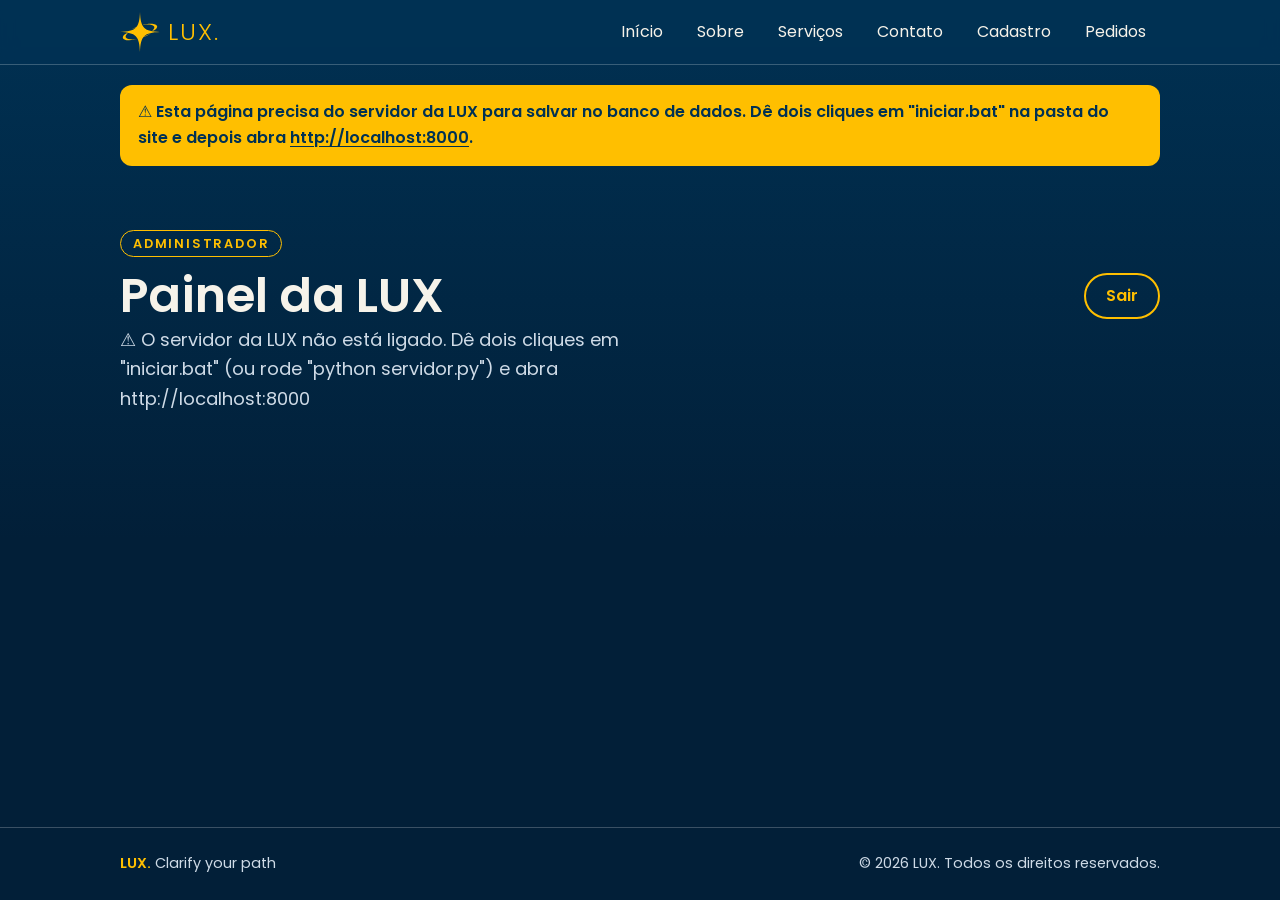
==== admin.html @ 6c18a025 "first commit" ====
<!DOCTYPE html>
<html lang="pt-BR">
<head>
    <meta charset="UTF-8">
    <meta name="viewport" content="width=device-width, initial-scale=1.0">
    <meta name="robots" content="noindex">
    <meta name="theme-color" content="#003153">
    <title>Painel | LUX</title>
    <link rel="icon" href="img/logo.svg" type="image/svg+xml">
    <link rel="preconnect" href="https://fonts.googleapis.com">
    <link rel="preconnect" href="https://fonts.gstatic.com" crossorigin>
    <link href="https://fonts.googleapis.com/css2?family=Poppins:wght@300;400;600&display=swap" rel="stylesheet" media="print" onload="this.media='all'">
    <link rel="stylesheet" href="oi.css">
    <script defer src="js.js"></script>
</head>
<body>
    <a class="pular" href="#conteudo">Pular para o conteúdo</a>

    <header class="topo">
        <div class="container topo-linha">
            <a class="marca" href="index.html" aria-label="LUX — página inicial">
                <img src="img/logo.svg" alt="" width="40" height="40">
                <span>LUX.</span>
            </a>
            <button class="menu-botao" type="button" aria-expanded="false" aria-controls="menu">
                <span class="menu-icone" aria-hidden="true"></span>
                <span class="menu-texto">Menu</span>
            </button>
            <nav id="menu" class="menu" aria-label="Principal">
                <ul>
                    <li><a href="index.html">Início</a></li>
                    <li><a href="sobre.html">Sobre</a></li>
                    <li><a href="servicos.html">Serviços</a></li>
                    <li><a href="contato.html">Contato</a></li>
                    <li><a href="cadastro.html">Cadastro</a></li>
                    <li><a href="pedidos.html">Pedidos</a></li>
                </ul>
            </nav>
        </div>
    </header>

    <main id="conteudo">
        <section class="secao container" data-admin>
            <p class="etiqueta">Administrador</p>
            <div class="titulo-linha">
                <h1>Painel da LUX</h1>
                <button class="botao botao-contorno botao-pequeno" type="button" data-sair>Sair</button>
            </div>
            <p class="destaque" data-admin-aviso>Carregando…</p>

            <div data-admin-conteudo hidden>
                <ul class="resumo">
                    <li><strong data-total="clientes">0</strong> clientes</li>
                    <li><strong data-total="pedidos">0</strong> pedidos</li>
                    <li><strong data-total="abertos">0</strong> em aberto</li>
                </ul>

                <div class="abas" data-abas>
                    <div class="abas-lista" role="tablist" aria-label="Dados do painel">
                        <button type="button" role="tab" id="aba-adm-pedidos" aria-controls="painel-adm-pedidos" aria-selected="true">Pedidos</button>
                        <button type="button" role="tab" id="aba-adm-clientes" aria-controls="painel-adm-clientes" aria-selected="false">Clientes</button>
                    </div>

                    <section class="painel" role="tabpanel" id="painel-adm-pedidos" aria-labelledby="aba-adm-pedidos">
                        <h2>Pedidos</h2>
                        <p class="aviso" role="status" data-admin-status></p>
                        <p class="vazio" data-vazio-pedidos hidden>Nenhum pedido ainda.</p>
                        <ul class="lista-pedidos" data-admin-pedidos></ul>
                    </section>

                    <section class="painel" role="tabpanel" id="painel-adm-clientes" aria-labelledby="aba-adm-clientes">
                        <h2>Clientes cadastrados</h2>
                        <p class="vazio" data-vazio-clientes hidden>Nenhum cliente ainda.</p>
                        <ul class="lista-pedidos" data-admin-clientes></ul>
                    </section>
                </div>
            </div>
        </section>
    </main>

    <footer class="rodape">
        <div class="container rodape-linha">
            <p><strong>LUX.</strong> <span lang="en">Clarify your path</span></p>
            <p>&copy; <span data-ano>2026</span> LUX. Todos os direitos reservados.</p>
        </div>
    </footer>
</body>
</html>
---- oi.css ----
/* ===== LUX — identidade visual =====
   Azul da Prússia + âmbar. O par azul/amarelo continua distinguível nos
   tipos mais comuns de daltonismo, e nenhum estado depende só da cor:
   links, abas e erros também usam sublinhado, barra, ícone ou texto. */
:root {
    --azul: #003153;          /* azul da Prússia */
    --azul-fundo: #021f38;
    --azul-claro: #0b4470;
    --ambar: #ffbf00;
    --ambar-claro: #ffd75e;
    --texto: #f6f3ea;
    --texto-suave: #cfdbe7;
    --borda: rgba(255, 255, 255, 0.22);
    --raio: 14px;
}

*,
*::before,
*::after {
    box-sizing: border-box;
}

html {
    scroll-behavior: smooth;
}

body {
    margin: 0;
    min-height: 100vh;
    display: flex;
    flex-direction: column;
    font-family: "Poppins", "Segoe UI", system-ui, sans-serif;
    font-size: 1rem;
    line-height: 1.65;
    color: var(--texto);
    background: var(--azul-fundo) linear-gradient(180deg, var(--azul) 0%, var(--azul-fundo) 60%) no-repeat;
}

main {
    flex: 1;
}

img {
    max-width: 100%;
    height: auto;
    display: block;
}

h1,
h2,
h3 {
    line-height: 1.2;
    margin: 0 0 0.5em;
    font-weight: 600;
}

h1 {
    font-size: clamp(2rem, 6vw, 3rem);
}

h2 {
    font-size: clamp(1.4rem, 4vw, 1.9rem);
}

h3 {
    font-size: 1.15rem;
}

p {
    margin: 0 0 1em;
}

a {
    color: var(--ambar);
    text-underline-offset: 0.2em;
}

a:hover {
    color: var(--ambar-claro);
}

strong {
    color: var(--ambar);
    font-weight: 600;
}

/* foco sempre visível para quem navega pelo teclado */
:focus-visible {
    outline: 3px solid #fff;
    outline-offset: 3px;
    border-radius: 4px;
}

.container {
    width: 100%;
    max-width: 1080px;
    margin-inline: auto;
    padding-inline: 20px;
}

.estreito {
    max-width: 720px;
}

.pular {
    position: absolute;
    left: 12px;
    top: -60px;
    z-index: 20;
    padding: 10px 16px;
    background: var(--ambar);
    color: var(--azul);
    font-weight: 600;
    border-radius: 8px;
}

.pular:focus {
    top: 12px;
}

/* ===== Topo e menu ===== */
.topo {
    position: sticky;
    top: 0;
    z-index: 10;
    background: rgba(0, 49, 83, 0.94);
    border-bottom: 1px solid var(--borda);
    backdrop-filter: blur(8px);
}

.topo-linha {
    display: flex;
    align-items: center;
    justify-content: space-between;
    flex-wrap: wrap;
    min-height: 64px;
}

.marca {
    display: inline-flex;
    align-items: center;
    gap: 8px;
    color: var(--ambar);
    font-size: 1.5rem;
    font-weight: 300;
    letter-spacing: 0.08em;
    text-decoration: none;
}

.marca img {
    transition: transform 0.5s ease;
}

.marca:hover img {
    transform: rotate(90deg);
}

.menu-botao {
    display: none;
    align-items: center;
    gap: 10px;
    min-height: 44px;
    padding: 8px 14px;
    font: inherit;
    font-weight: 600;
    color: var(--ambar);
    background: transparent;
    border: 2px solid var(--ambar);
    border-radius: 10px;
    cursor: pointer;
}

.menu-icone,
.menu-icone::before,
.menu-icone::after {
    display: block;
    width: 20px;
    height: 2px;
    background: currentColor;
    border-radius: 2px;
    transition: transform 0.25s ease, background-color 0.25s ease;
}

.menu-icone {
    position: relative;
}

.menu-icone::before,
.menu-icone::after {
    content: "";
    position: absolute;
    left: 0;
}

.menu-icone::before {
    top: -6px;
}

.menu-icone::after {
    top: 6px;
}

.menu-botao[aria-expanded="true"] .menu-icone {
    background: transparent;
}

.menu-botao[aria-expanded="true"] .menu-icone::before {
    transform: translateY(6px) rotate(45deg);
}

.menu-botao[aria-expanded="true"] .menu-icone::after {
    transform: translateY(-6px) rotate(-45deg);
}

.menu ul {
    display: flex;
    gap: 6px;
    margin: 0;
    padding: 0;
    list-style: none;
}

.menu a {
    position: relative;
    display: block;
    padding: 10px 14px;
    color: var(--texto);
    text-decoration: none;
    border-radius: 8px;
    transition: background-color 0.2s ease, color 0.2s ease;
}

.menu a::after {
    content: "";
    position: absolute;
    left: 14px;
    right: 14px;
    bottom: 4px;
    height: 3px;
    background: var(--ambar);
    border-radius: 3px;
    transform: scaleX(0);
    transition: transform 0.25s ease;
}

.menu a:hover {
    background: rgba(255, 255, 255, 0.08);
    color: var(--ambar);
}

.menu a:hover::after,
.menu a[aria-current="page"]::after {
    transform: scaleX(1);
}

.menu a[aria-current="page"] {
    color: var(--ambar);
    font-weight: 600;
}

/* ===== Botões ===== */
.botao {
    display: inline-flex;
    align-items: center;
    justify-content: center;
    gap: 8px;
    min-height: 48px;
    padding: 12px 24px;
    font: inherit;
    font-weight: 600;
    color: var(--azul);
    background: var(--ambar);
    border: 2px solid var(--ambar);
    border-radius: 999px;
    text-decoration: none;
    cursor: pointer;
    transition: transform 0.15s ease, box-shadow 0.2s ease, background-color 0.2s ease, color 0.2s ease;
}

.botao:hover {
    color: var(--azul);
    background: var(--ambar-claro);
    transform: translateY(-3px);
    box-shadow: 0 10px 28px rgba(255, 191, 0, 0.35);
}

.botao:active {
    transform: translateY(0) scale(0.97);
    box-shadow: none;
}

.botao span {
    transition: transform 0.2s ease;
}

.botao:hover span {
    transform: translateX(4px);
}

.botao-contorno {
    color: var(--ambar);
    background: transparent;
}

.botao-contorno:hover {
    color: var(--azul);
    background: var(--ambar);
}

.acoes {
    display: flex;
    flex-wrap: wrap;
    gap: 12px;
    margin-top: 1.5em;
}

/* ===== Início ===== */
.heroi {
    display: grid;
    grid-template-columns: auto 1fr;
    align-items: center;
    gap: 48px;
    padding-block: clamp(48px, 10vw, 110px);
}

.heroi-logo {
    position: relative;
    padding: 30px;
}

/* brilho da luminária atrás da estrela */
.heroi-logo::before {
    content: "";
    position: absolute;
    inset: 0;
    border-radius: 50%;
    background: radial-gradient(circle, rgba(255, 191, 0, 0.3) 0%, rgba(255, 191, 0, 0) 68%);
    animation: brilho 4s ease-in-out infinite;
}

.heroi-logo img {
    position: relative;
}

@keyframes brilho {
    50% {
        transform: scale(1.18);
        opacity: 0.6;
    }
}

.heroi h1 {
    margin: 0;
    font-size: clamp(3.5rem, 14vw, 6.5rem);
    font-weight: 300;
    letter-spacing: 0.04em;
    color: var(--ambar);
    line-height: 1;
}

.slogan {
    font-size: clamp(1.2rem, 4vw, 1.6rem);
    font-weight: 300;
    margin-bottom: 1.2em;
}

.destaque {
    font-size: 1.125rem;
    color: var(--texto-suave);
    max-width: 52ch;
}

/* ===== Seções e cartões ===== */
.secao {
    padding-block: clamp(36px, 7vw, 64px);
}

.etiqueta {
    display: inline-block;
    margin-bottom: 0.8em;
    padding: 2px 12px;
    font-size: 0.8rem;
    font-weight: 600;
    letter-spacing: 0.14em;
    text-transform: uppercase;
    color: var(--ambar);
    border: 1px solid var(--ambar);
    border-radius: 999px;
}

.grade {
    display: grid;
    grid-template-columns: repeat(auto-fit, minmax(230px, 1fr));
    gap: 18px;
    margin: 1.5em 0 0;
    padding: 0;
    list-style: none;
}

.cartao {
    padding: 24px;
    background: rgba(255, 255, 255, 0.05);
    border: 1px solid var(--borda);
    border-radius: var(--raio);
    transition: transform 0.2s ease, border-color 0.2s ease, background-color 0.2s ease;
}

.cartao:hover {
    transform: translateY(-4px);
    border-color: var(--ambar);
    background: rgba(255, 255, 255, 0.08);
}

.cartao p {
    margin: 0;
    color: var(--texto-suave);
}

.cartao-icone {
    display: inline-grid;
    place-items: center;
    min-width: 48px;
    height: 48px;
    margin-bottom: 14px;
    padding-inline: 10px;
    font-weight: 600;
    color: var(--azul);
    background: var(--ambar);
    border-radius: 12px;
}

.chamada {
    text-align: center;
}

.chamada p {
    max-width: 52ch;
    margin-inline: auto;
    color: var(--texto-suave);
}

.chamada .acoes {
    justify-content: center;
}

/* ===== Abas de serviços ===== */
.abas {
    margin-top: 1.5em;
}

.abas-lista {
    display: flex;
    flex-wrap: wrap;
    gap: 8px;
}

.abas-lista button {
    flex: 1 1 180px;
    min-height: 48px;
    padding: 10px 16px;
    font: inherit;
    font-weight: 600;
    color: var(--texto);
    background: transparent;
    border: 2px solid var(--borda);
    border-radius: 12px;
    cursor: pointer;
    transition: background-color 0.2s ease, color 0.2s ease, border-color 0.2s ease, transform 0.15s ease;
}

.abas-lista button:hover {
    border-color: var(--ambar);
    color: var(--ambar);
    transform: translateY(-2px);
}

/* aba ativa: muda a cor de fundo E ganha um marcador ✓ */
.abas-lista button[aria-selected="true"] {
    color: var(--azul);
    background: var(--ambar);
    border-color: var(--ambar);
}

.abas-lista button[aria-selected="true"]::before {
    content: "✓ ";
}

.painel {
    margin-top: 14px;
    padding: clamp(20px, 5vw, 36px);
    background: rgba(255, 255, 255, 0.05);
    border: 1px solid var(--borda);
    border-left: 5px solid var(--ambar);
    border-radius: var(--raio);
}

.painel[role="tabpanel"]:not([hidden]) {
    animation: surgir 0.35s ease;
}

@keyframes surgir {
    from {
        opacity: 0;
        transform: translateY(10px);
    }
}

.lista-check {
    margin: 0 0 1.6em;
    padding: 0;
    list-style: none;
}

.lista-check li {
    position: relative;
    padding: 6px 0 6px 30px;
}

.lista-check li::before {
    content: "✓";
    position: absolute;
    left: 0;
    font-weight: 600;
    color: var(--ambar);
}

/* ===== Formulário ===== */
.formulario {
    display: grid;
    gap: 18px;
    margin-top: 1.5em;
    justify-items: start;
}

.campo {
    width: 100%;
}

.campo label {
    display: block;
    margin-bottom: 6px;
    font-weight: 600;
}

.campo input,
.campo select,
.campo textarea {
    width: 100%;
    min-height: 48px;
    padding: 12px 14px;
    font: inherit;
    color: var(--texto);
    background: rgba(255, 255, 255, 0.07);
    border: 2px solid var(--borda);
    border-radius: 10px;
    transition: border-color 0.2s ease, background-color 0.2s ease;
}

.campo select option {
    color: #111;
}

.campo textarea {
    resize: vertical;
}

.campo input:focus,
.campo select:focus,
.campo textarea:focus {
    outline: none;
    border-color: var(--ambar);
    background: rgba(255, 255, 255, 0.11);
}

/* erro: borda tracejada + ícone + texto, não apenas cor */
.campo [aria-invalid="true"] {
    border-style: dashed;
    border-color: #fff;
}

.erro {
    margin: 6px 0 0;
    font-weight: 600;
    color: #fff;
}

.aviso {
    margin: 0;
    font-weight: 600;
    color: var(--ambar);
}

.aviso:empty {
    display: none;
}

.faixa-aviso {
    max-width: 1040px;
    margin: 20px auto 0;
    margin-inline: max(20px, calc((100% - 1040px) / 2));
    padding: 14px 18px;
    font-weight: 600;
    color: var(--azul);
    background: var(--ambar);
    border-radius: 12px;
    overflow-wrap: anywhere;
}

.faixa-aviso a {
    color: var(--azul);
}

/* erro do servidor: ícone ⚠ + texto branco + borda, não só cor */
.aviso-erro {
    padding: 10px 14px;
    color: #fff;
    border: 2px dashed #fff;
    border-radius: 10px;
}

.botao:disabled {
    opacity: 0.6;
    cursor: wait;
    transform: none;
}

.opcional,
.dica {
    font-weight: 400;
    font-size: 0.9rem;
    color: var(--texto-suave);
}

.dica {
    margin: 6px 0 0;
}

/* ===== Cadastro e pedidos ===== */
.abas .formulario {
    margin-top: 0.5em;
}

.titulo-linha {
    display: flex;
    flex-wrap: wrap;
    align-items: center;
    justify-content: space-between;
    gap: 12px;
}

.titulo-linha h1 {
    margin: 0;
}

.botao-pequeno {
    min-height: 44px;
    padding: 8px 20px;
}

.pedidos-grade {
    display: grid;
    grid-template-columns: minmax(0, 1fr) minmax(0, 1fr);
    gap: 32px;
    align-items: start;
    margin-top: 1.5em;
}

.pedidos-grade > .painel {
    margin-top: 0;
}

.vazio {
    color: var(--texto-suave);
}

.lista-pedidos {
    display: grid;
    gap: 14px;
    margin: 0;
    padding: 0;
    list-style: none;
}

.pedido {
    padding: 18px 20px;
    background: rgba(255, 255, 255, 0.05);
    border: 1px solid var(--borda);
    border-radius: var(--raio);
    overflow-wrap: anywhere;
}

.pedido-topo {
    display: flex;
    flex-wrap: wrap;
    align-items: flex-start;
    justify-content: space-between;
    gap: 8px 12px;
}

.pedido h3 {
    margin: 0;
}

.pedido p {
    margin: 0;
    white-space: pre-line;
}

.pedido-meta {
    margin: 4px 0 10px !important;
    font-size: 0.85rem;
    color: var(--texto-suave);
}

/* selos de status: cada um tem ícone, texto e estilo de borda diferentes */
.selo {
    padding: 2px 12px;
    font-size: 0.85rem;
    font-weight: 600;
    white-space: nowrap;
    border: 2px solid var(--ambar);
    border-radius: 999px;
}

.selo-recebido {
    color: var(--ambar);
}

.selo-emandamento {
    color: var(--azul);
    background: var(--ambar);
}

.selo-concluido {
    color: var(--azul);
    background: #fff;
    border-color: #fff;
}

.selo-cancelado {
    color: var(--texto-suave);
    border-color: var(--texto-suave);
    border-style: dashed;
    text-decoration: line-through;
}

/* ===== Painel do administrador ===== */
.resumo {
    display: flex;
    flex-wrap: wrap;
    gap: 12px;
    margin: 0 0 1.5em;
    padding: 0;
    list-style: none;
}

.resumo li {
    flex: 1 1 140px;
    padding: 14px 18px;
    color: var(--texto-suave);
    background: rgba(255, 255, 255, 0.05);
    border: 1px solid var(--borda);
    border-radius: var(--raio);
}

.resumo strong {
    display: block;
    font-size: 2rem;
    line-height: 1.1;
}

.campo-status {
    max-width: 260px;
    margin-top: 14px;
}

.campo-status label {
    font-size: 0.9rem;
}

.contato-direto {
    margin-top: 2em;
    color: var(--texto-suave);
    overflow-wrap: anywhere;
}

/* ===== Rodapé ===== */
.rodape {
    margin-top: 40px;
    padding-block: 24px;
    border-top: 1px solid var(--borda);
    font-size: 0.9rem;
    color: var(--texto-suave);
}

.rodape-linha {
    display: flex;
    flex-wrap: wrap;
    justify-content: space-between;
    gap: 8px 24px;
}

.rodape p {
    margin: 0;
}

/* ===== Entrada suave ao rolar (classe aplicada pelo js.js) ===== */
.revelar {
    opacity: 0;
    transform: translateY(18px);
    transition: opacity 0.6s ease, transform 0.6s ease;
}

.revelar.visivel {
    opacity: 1;
    transform: none;
}

/* ===== Celular ===== */
@media (max-width: 860px) {
    .pedidos-grade {
        grid-template-columns: 1fr;
    }
}

@media (max-width: 820px) {
    .menu-botao {
        display: inline-flex;
    }

    .menu {
        flex-basis: 100%;
        display: none;
        padding-bottom: 12px;
    }

    .menu.aberto {
        display: block;
    }

    .menu ul {
        flex-direction: column;
        gap: 2px;
    }

    .menu a {
        padding: 12px 14px;
    }
}

@media (max-width: 720px) {
    .menu-botao {
        display: inline-flex;
    }

    .menu {
        flex-basis: 100%;
        display: none;
        padding-bottom: 12px;
    }

    .menu.aberto {
        display: block;
    }

    .menu ul {
        flex-direction: column;
        gap: 2px;
    }

    .menu a {
        padding: 12px 14px;
    }

    .heroi {
        grid-template-columns: 1fr;
        gap: 12px;
        text-align: center;
    }

    .heroi-logo {
        justify-self: center;
        max-width: 200px;
        padding: 20px;
    }

    .heroi .destaque {
        margin-inline: auto;
    }

    .heroi .acoes {
        justify-content: center;
    }

    .acoes .botao,
    .formulario .botao {
        width: 100%;
    }
}

@media (prefers-reduced-motion: reduce) {
    *,
    *::before,
    *::after {
        animation: none !important;
        transition: none !important;
        scroll-behavior: auto !important;
    }

    .revelar {
        opacity: 1;
        transform: none;
    }
}
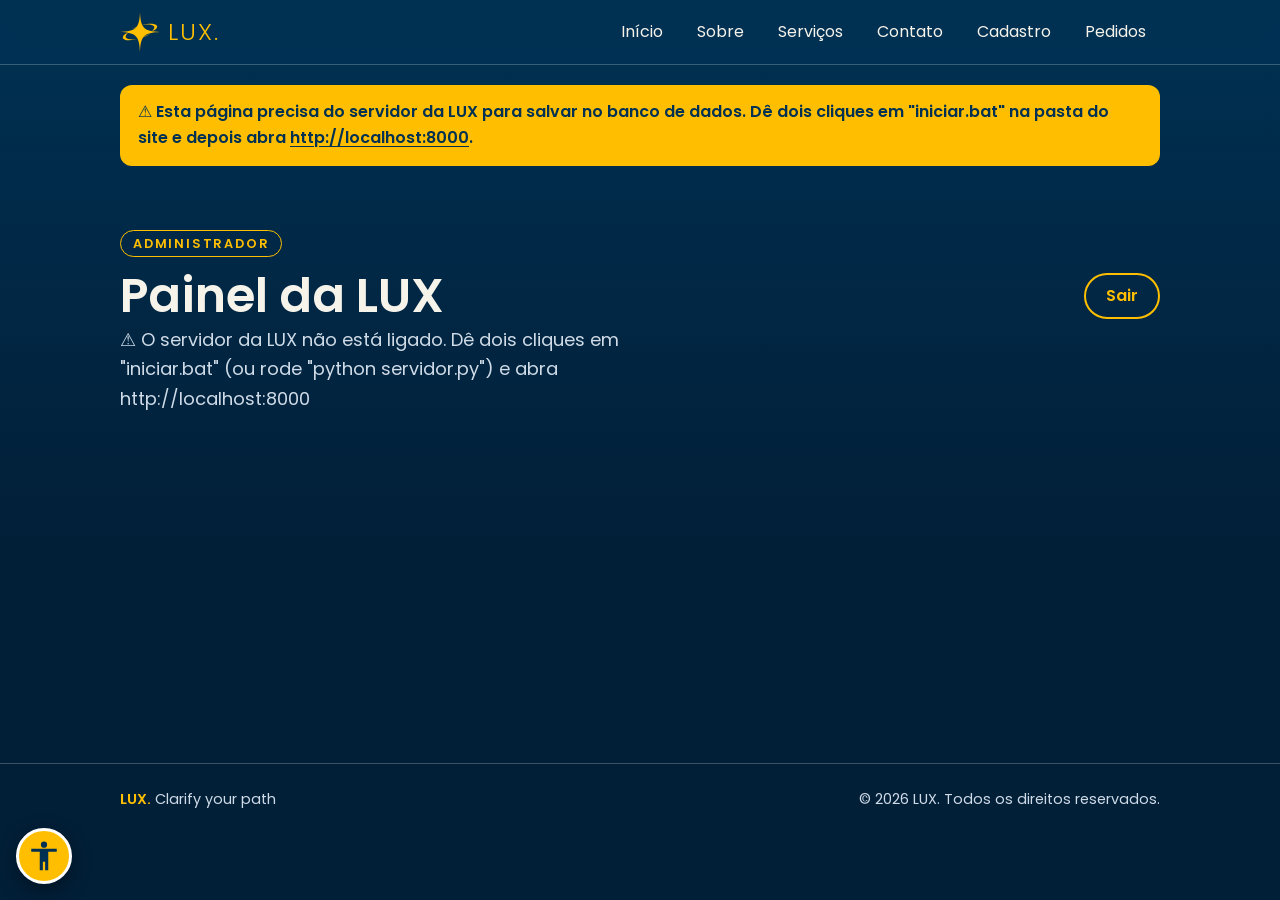
==== commit 73ead9ae: "att do site" ====
--- a/admin.html
+++ b/admin.html
@@ -59,6 +59,7 @@
                     <div class="abas-lista" role="tablist" aria-label="Dados do painel">
                         <button type="button" role="tab" id="aba-adm-pedidos" aria-controls="painel-adm-pedidos" aria-selected="true">Pedidos</button>
                         <button type="button" role="tab" id="aba-adm-clientes" aria-controls="painel-adm-clientes" aria-selected="false">Clientes</button>
+                        <button type="button" role="tab" id="aba-adm-mensagens" aria-controls="painel-adm-mensagens" aria-selected="false">Mensagens</button>
                     </div>
 
                     <section class="painel" role="tabpanel" id="painel-adm-pedidos" aria-labelledby="aba-adm-pedidos">
@@ -73,6 +74,12 @@
                         <p class="vazio" data-vazio-clientes hidden>Nenhum cliente ainda.</p>
                         <ul class="lista-pedidos" data-admin-clientes></ul>
                     </section>
+
+                    <section class="painel" role="tabpanel" id="painel-adm-mensagens" aria-labelledby="aba-adm-mensagens">
+                        <h2>Mensagens do contato</h2>
+                        <p class="vazio" data-vazio-mensagens hidden>Nenhuma mensagem ainda.</p>
+                        <ul class="lista-pedidos" data-admin-mensagens></ul>
+                    </section>
                 </div>
             </div>
         </section>
--- a/oi.css
+++ b/oi.css
@@ -912,3 +912,271 @@
         transform: none;
     }
 }
+
+/* ===== Acessibilidade: botão e painel (criados pelo js.js) ===== */
+.a11y-botao {
+    position: fixed;
+    left: 16px;
+    bottom: calc(16px + env(safe-area-inset-bottom, 0px));
+    z-index: 30;
+    display: grid;
+    place-items: center;
+    width: 56px;
+    height: 56px;
+    padding: 0;
+    color: var(--azul);
+    background: var(--ambar);
+    border: 3px solid #fff;
+    border-radius: 50%;
+    box-shadow: 0 6px 20px rgba(0, 0, 0, 0.4);
+    cursor: pointer;
+}
+
+.a11y-botao:hover {
+    background: var(--ambar-claro);
+}
+
+.a11y-botao svg {
+    width: 34px;
+    height: 34px;
+}
+
+.a11y-painel {
+    position: fixed;
+    left: 16px;
+    bottom: calc(84px + env(safe-area-inset-bottom, 0px));
+    z-index: 30;
+    width: min(380px, calc(100vw - 32px));
+    max-height: calc(100vh - 110px);
+    overflow-y: auto;
+    padding: 18px;
+    color: var(--texto);
+    background: var(--azul-fundo);
+    border: 2px solid var(--ambar);
+    border-radius: var(--raio);
+    box-shadow: 0 16px 40px rgba(0, 0, 0, 0.5);
+}
+
+.a11y-topo,
+.a11y-tamanho {
+    display: flex;
+    flex-wrap: wrap;
+    align-items: center;
+    justify-content: space-between;
+    gap: 12px;
+    margin-bottom: 12px;
+}
+
+.a11y-topo h2 {
+    margin: 0;
+    font-size: 1.25rem;
+}
+
+.a11y-tamanho p {
+    margin: 0;
+    font-weight: 600;
+}
+
+.a11y-tamanho-botoes {
+    display: flex;
+    align-items: center;
+    gap: 8px;
+}
+
+.a11y-valor {
+    min-width: 3.5em;
+    text-align: center;
+    font-weight: 600;
+}
+
+.a11y-fechar,
+.a11y-mini {
+    min-width: 44px;
+    min-height: 44px;
+    font: inherit;
+    font-weight: 600;
+    color: var(--texto);
+    background: transparent;
+    border: 2px solid var(--borda);
+    border-radius: 10px;
+    cursor: pointer;
+}
+
+.a11y-fechar:hover,
+.a11y-mini:hover:not(:disabled) {
+    color: var(--ambar);
+    border-color: var(--ambar);
+}
+
+.a11y-mini:disabled {
+    opacity: 0.45;
+    cursor: not-allowed;
+}
+
+.a11y-grade {
+    display: grid;
+    grid-template-columns: repeat(2, minmax(0, 1fr));
+    gap: 8px;
+    margin-bottom: 14px;
+}
+
+.a11y-opcao {
+    display: flex;
+    align-items: flex-start;
+    gap: 8px;
+    min-height: 44px;
+    padding: 10px;
+    font: inherit;
+    text-align: left;
+    color: var(--texto);
+    background: rgba(255, 255, 255, 0.05);
+    border: 2px solid var(--borda);
+    border-radius: 10px;
+    cursor: pointer;
+}
+
+.a11y-opcao:hover {
+    border-color: var(--ambar);
+}
+
+/* ligado = borda, fundo e um ✓ (não depende só da cor) */
+.a11y-opcao[aria-pressed="true"] {
+    background: rgba(255, 191, 0, 0.16);
+    border-color: var(--ambar);
+}
+
+.a11y-opcao[aria-pressed="true"] strong::after {
+    content: " ✓";
+}
+
+.a11y-icone {
+    flex: none;
+    width: 1.6em;
+    font-size: 1.1rem;
+    line-height: 1.3;
+    text-align: center;
+}
+
+.a11y-opcao-texto {
+    display: flex;
+    flex-direction: column;
+    min-width: 0;
+    line-height: 1.3;
+}
+
+.a11y-opcao strong {
+    font-size: 0.92rem;
+}
+
+.a11y-opcao small {
+    font-size: 0.78rem;
+    color: var(--texto-suave);
+}
+
+.a11y-ouvir,
+.a11y-redefinir {
+    width: 100%;
+}
+
+.a11y-dica {
+    margin: 6px 0 12px;
+    font-size: 0.8rem;
+    color: var(--texto-suave);
+}
+
+/* o botão fixo não cobre o texto do rodapé */
+.rodape {
+    padding-bottom: calc(88px + env(safe-area-inset-bottom, 0px));
+}
+
+@media (max-width: 360px) {
+    .a11y-grade {
+        grid-template-columns: 1fr;
+    }
+}
+
+/* ===== Acessibilidade: modos (classes no <html>) ===== */
+.a11y-contraste {
+    --azul: #000;
+    --azul-fundo: #000;
+    --azul-claro: #000;
+    --ambar: #ffff00;
+    --ambar-claro: #ffff8a;
+    --texto: #fff;
+    --texto-suave: #fff;
+    --borda: #fff;
+}
+
+.a11y-contraste body {
+    background: #000;
+}
+
+.a11y-contraste .topo {
+    background: #000;
+    backdrop-filter: none;
+}
+
+.a11y-contraste a {
+    text-decoration: underline;
+}
+
+.a11y-fonte body,
+.a11y-fonte body * {
+    font-family: "Atkinson Hyperlegible", Verdana, Tahoma, sans-serif !important;
+}
+
+/* espaçamentos do critério 1.4.12 da WCAG */
+.a11y-espacamento body * {
+    line-height: 1.9 !important;
+    letter-spacing: 0.12em !important;
+    word-spacing: 0.16em !important;
+}
+
+.a11y-espacamento p {
+    margin-bottom: 2em;
+}
+
+.a11y-links a {
+    text-decoration: underline !important;
+    text-decoration-thickness: 2px !important;
+    outline: 2px dashed var(--ambar);
+    outline-offset: 3px;
+}
+
+.a11y-animacao,
+.a11y-animacao *,
+.a11y-animacao *::before,
+.a11y-animacao *::after {
+    animation: none !important;
+    transition: none !important;
+    scroll-behavior: auto !important;
+}
+
+.a11y-animacao .revelar {
+    opacity: 1;
+    transform: none;
+}
+
+.a11y-cursor,
+.a11y-cursor * {
+    cursor: url("data:image/svg+xml,%3Csvg xmlns='http://www.w3.org/2000/svg' width='48' height='48' viewBox='0 0 24 24'%3E%3Cpath d='M4 2l15 10.5-6.8 1.4 4 7.2-2.8 1.5-4-7.2L4 20z' fill='%23000' stroke='%23fff' stroke-width='1.4' stroke-linejoin='round'/%3E%3C/svg%3E") 8 4, auto !important;
+}
+
+.guia-leitura {
+    position: fixed;
+    left: 0;
+    right: 0;
+    z-index: 25;
+    background: rgba(0, 0, 0, 0.62);
+    pointer-events: none;
+}
+
+.guia-cima {
+    top: 0;
+    border-bottom: 4px solid var(--ambar);
+}
+
+.guia-baixo {
+    bottom: 0;
+    border-top: 4px solid var(--ambar);
+}
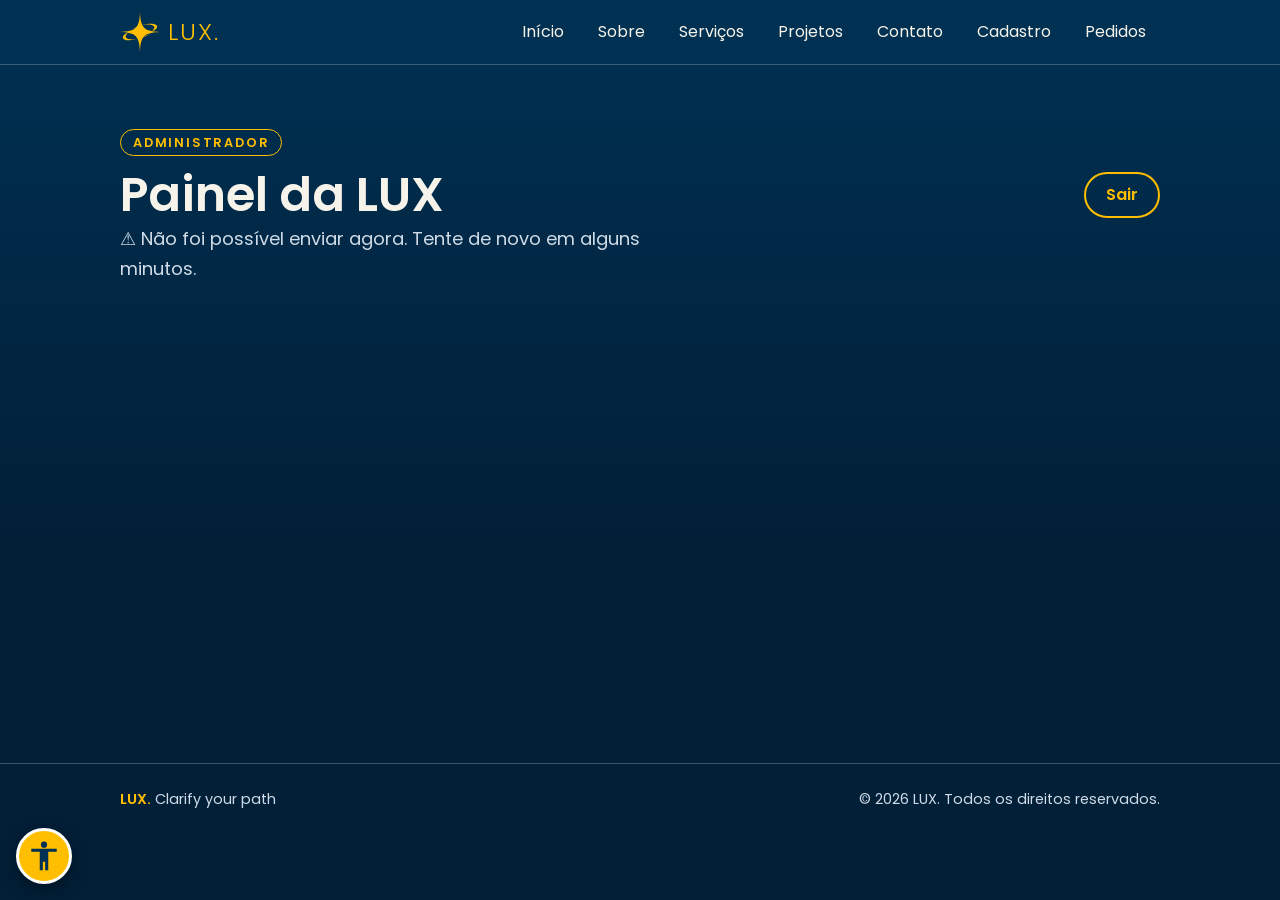
==== commit 386def21: "aba de projects" ====
--- a/admin.html
+++ b/admin.html
@@ -31,6 +31,7 @@
                     <li><a href="index.html">Início</a></li>
                     <li><a href="sobre.html">Sobre</a></li>
                     <li><a href="servicos.html">Serviços</a></li>
+                    <li><a href="projetos.html">Projetos</a></li>
                     <li><a href="contato.html">Contato</a></li>
                     <li><a href="cadastro.html">Cadastro</a></li>
                     <li><a href="pedidos.html">Pedidos</a></li>
--- a/oi.css
+++ b/oi.css
@@ -592,22 +592,6 @@
 
 .aviso:empty {
     display: none;
-}
-
-.faixa-aviso {
-    max-width: 1040px;
-    margin: 20px auto 0;
-    margin-inline: max(20px, calc((100% - 1040px) / 2));
-    padding: 14px 18px;
-    font-weight: 600;
-    color: var(--azul);
-    background: var(--ambar);
-    border-radius: 12px;
-    overflow-wrap: anywhere;
-}
-
-.faixa-aviso a {
-    color: var(--azul);
 }
 
 /* erro do servidor: ícone ⚠ + texto branco + borda, não só cor */
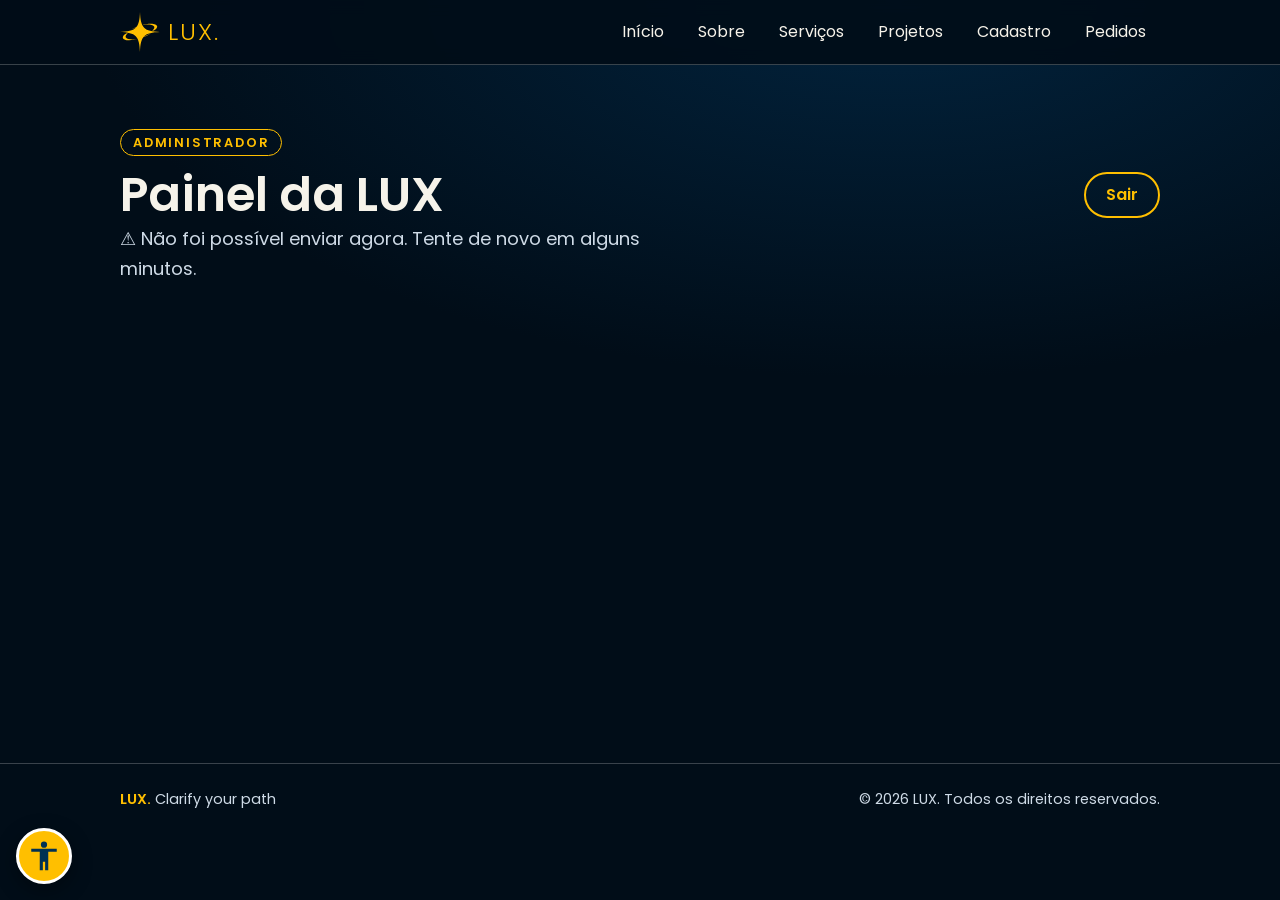
==== commit b12d0eec: "correção de erros" ====
--- a/admin.html
+++ b/admin.html
@@ -4,7 +4,7 @@
     <meta charset="UTF-8">
     <meta name="viewport" content="width=device-width, initial-scale=1.0">
     <meta name="robots" content="noindex">
-    <meta name="theme-color" content="#003153">
+    <meta name="theme-color" content="#010d18">
     <title>Painel | LUX</title>
     <link rel="icon" href="img/logo.svg" type="image/svg+xml">
     <link rel="preconnect" href="https://fonts.googleapis.com">
@@ -32,7 +32,6 @@
                     <li><a href="sobre.html">Sobre</a></li>
                     <li><a href="servicos.html">Serviços</a></li>
                     <li><a href="projetos.html">Projetos</a></li>
-                    <li><a href="contato.html">Contato</a></li>
                     <li><a href="cadastro.html">Cadastro</a></li>
                     <li><a href="pedidos.html">Pedidos</a></li>
                 </ul>
--- a/oi.css
+++ b/oi.css
@@ -4,7 +4,8 @@
    links, abas e erros também usam sublinhado, barra, ícone ou texto. */
 :root {
     --azul: #003153;          /* azul da Prússia */
-    --azul-fundo: #021f38;
+    --azul-fundo: #010d18;    /* azul quase preto, o mesmo do herói */
+    --azul-noite: #02233d;
     --azul-claro: #0b4470;
     --ambar: #ffbf00;
     --ambar-claro: #ffd75e;
@@ -33,7 +34,7 @@
     font-size: 1rem;
     line-height: 1.65;
     color: var(--texto);
-    background: var(--azul-fundo) linear-gradient(180deg, var(--azul) 0%, var(--azul-fundo) 60%) no-repeat;
+    background: var(--azul-fundo) radial-gradient(ellipse 90% 60% at 70% 0%, var(--azul-noite) 0%, var(--azul-fundo) 70%) no-repeat;
 }
 
 main {
@@ -123,7 +124,7 @@
     position: sticky;
     top: 0;
     z-index: 10;
-    background: rgba(0, 49, 83, 0.94);
+    background: rgba(1, 13, 24, 0.9);
     border-bottom: 1px solid var(--borda);
     backdrop-filter: blur(8px);
 }
@@ -314,48 +315,194 @@
     margin-top: 1.5em;
 }
 
-/* ===== Início ===== */
+/* ===== Início: herói (layout do hero-49 do originkit, nas cores da LUX) ===== */
 .heroi {
-    display: grid;
-    grid-template-columns: auto 1fr;
+    position: relative;
+    isolation: isolate;
+    overflow: hidden;
+    display: flex;
     align-items: center;
-    gap: 48px;
-    padding-block: clamp(48px, 10vw, 110px);
-}
-
-.heroi-logo {
-    position: relative;
-    padding: 30px;
-}
-
-/* brilho da luminária atrás da estrela */
-.heroi-logo::before {
-    content: "";
+    min-height: clamp(620px, calc(100vh - 65px), 940px);
+    border-bottom: 1px solid var(--borda);
+    background: radial-gradient(ellipse 90% 80% at 70% 30%, var(--azul-noite) 0%, var(--azul-fundo) 75%);
+}
+
+/* fios de luz (WebGL): ocupam o herói todo, atrás do texto */
+.heroi-fios {
     position: absolute;
     inset: 0;
+    z-index: -1;
+    width: 100%;
+    height: 100%;
+}
+
+.heroi-conteudo {
+    padding-block: clamp(40px, 7vh, 80px);
+}
+
+.heroi-selo {
+    display: inline-flex;
+    align-items: center;
+    gap: 10px;
+    margin: 0 0 1.6em;
+    padding: 4px 14px 4px 4px;
+    font-size: 0.85rem;
+    color: var(--texto-suave);
+    background: rgba(1, 13, 24, 0.6);
+    border: 1px solid var(--borda);
+    border-radius: 999px;
+}
+
+.heroi-selo-marca {
+    padding: 2px 10px;
+    font-size: 0.75rem;
+    font-weight: 600;
+    letter-spacing: 0.08em;
+    color: var(--azul);
+    background: var(--ambar);
+    border-radius: 999px;
+}
+
+.heroi h1 {
+    max-width: 16ch;
+    margin: 0;
+    font-size: clamp(2.4rem, 4.6vw, 4.3rem);
+    font-weight: 300;
+    line-height: 1.06;
+    letter-spacing: -0.03em;
+    text-shadow: 0 2px 30px rgba(1, 13, 24, 0.8);
+}
+
+.heroi h1 em {
+    font-style: italic;
+    color: var(--ambar);
+}
+
+.heroi-sub {
+    max-width: 34rem;
+    margin: 1.4em 0 0;
+    font-size: clamp(1rem, 1.6vw, 1.15rem);
+    color: var(--texto-suave);
+    text-shadow: 0 1px 14px #010d18;
+}
+
+.heroi-sub-destaque {
+    color: var(--ambar);
+}
+
+.heroi .acoes {
+    align-items: center;
+    gap: 14px 28px;
+    margin-top: 2.2em;
+}
+
+.heroi .botao {
+    box-shadow: 0 10px 40px rgba(255, 191, 0, 0.25);
+}
+
+/* "play" redondo + texto, como no original */
+.heroi-play {
+    display: inline-flex;
+    align-items: center;
+    gap: 12px;
+    min-height: 48px;
+    font-weight: 600;
+    color: var(--texto);
+    text-decoration: underline;
+    text-decoration-color: transparent;
+    text-underline-offset: 6px;
+    transition: color 0.2s ease, text-decoration-color 0.2s ease;
+}
+
+.heroi-play:hover {
+    color: var(--ambar);
+    text-decoration-color: currentColor;
+}
+
+.heroi-play-icone {
+    display: grid;
+    place-items: center;
+    width: 38px;
+    height: 38px;
+    border: 1px solid var(--borda);
     border-radius: 50%;
-    background: radial-gradient(circle, rgba(255, 191, 0, 0.3) 0%, rgba(255, 191, 0, 0) 68%);
-    animation: brilho 4s ease-in-out infinite;
-}
-
-.heroi-logo img {
-    position: relative;
-}
-
-@keyframes brilho {
-    50% {
-        transform: scale(1.18);
-        opacity: 0.6;
-    }
-}
-
-.heroi h1 {
-    margin: 0;
-    font-size: clamp(3.5rem, 14vw, 6.5rem);
+    transition: border-color 0.2s ease;
+}
+
+.heroi-play:hover .heroi-play-icone {
+    border-color: var(--ambar);
+}
+
+.heroi-play-icone::before {
+    content: "";
+    width: 10px;
+    height: 12px;
+    margin-left: 3px;
+    background: var(--ambar);
+    clip-path: polygon(0 0, 100% 50%, 0 100%);
+}
+
+/* frase do Tesla */
+.heroi-citacao {
+    max-width: 32rem;
+    margin: 2em 0 0;
+    font-size: 0.95rem;
+    padding-left: 16px;
+    border-left: 2px solid var(--ambar);
+}
+
+.heroi-citacao blockquote {
+    margin: 0;
+}
+
+.heroi-citacao p {
+    margin: 0;
+    font-style: italic;
     font-weight: 300;
-    letter-spacing: 0.04em;
-    color: var(--ambar);
-    line-height: 1;
+    color: var(--texto);
+}
+
+.heroi-citacao figcaption {
+    margin-top: 0.4em;
+    font-size: 0.85rem;
+    color: var(--texto-suave);
+}
+
+/* "Fazemos" + etiquetas, como o "Reads from" do original */
+.heroi-chips {
+    display: flex;
+    flex-wrap: wrap;
+    align-items: center;
+    gap: 10px 14px;
+    margin-top: 2em;
+    font-size: 0.85rem;
+    color: var(--texto-suave);
+}
+
+.heroi-chips ul {
+    display: flex;
+    flex-wrap: wrap;
+    gap: 8px;
+    margin: 0;
+    padding: 0;
+    list-style: none;
+}
+
+.heroi-chips li {
+    padding: 5px 14px;
+    color: var(--texto);
+    background: rgba(1, 13, 24, 0.55);
+    border: 1px solid var(--borda);
+    border-radius: 10px;
+}
+
+/* no alto contraste, só texto: sem fios por trás */
+.a11y-contraste .heroi {
+    background: #000;
+}
+
+.a11y-contraste .heroi-fios {
+    display: none;
 }
 
 .slogan {
@@ -856,24 +1003,18 @@
         padding: 12px 14px;
     }
 
+    /* no celular os fios ficam numa faixa no alto e o texto vem embaixo */
     .heroi {
-        grid-template-columns: 1fr;
-        gap: 12px;
-        text-align: center;
-    }
-
-    .heroi-logo {
-        justify-self: center;
-        max-width: 200px;
-        padding: 20px;
-    }
-
-    .heroi .destaque {
-        margin-inline: auto;
-    }
-
-    .heroi .acoes {
-        justify-content: center;
+        display: block;
+        min-height: 0;
+    }
+
+    .heroi-fios {
+        height: 300px;
+    }
+
+    .heroi-conteudo {
+        padding-top: 250px;
     }
 
     .acoes .botao,
